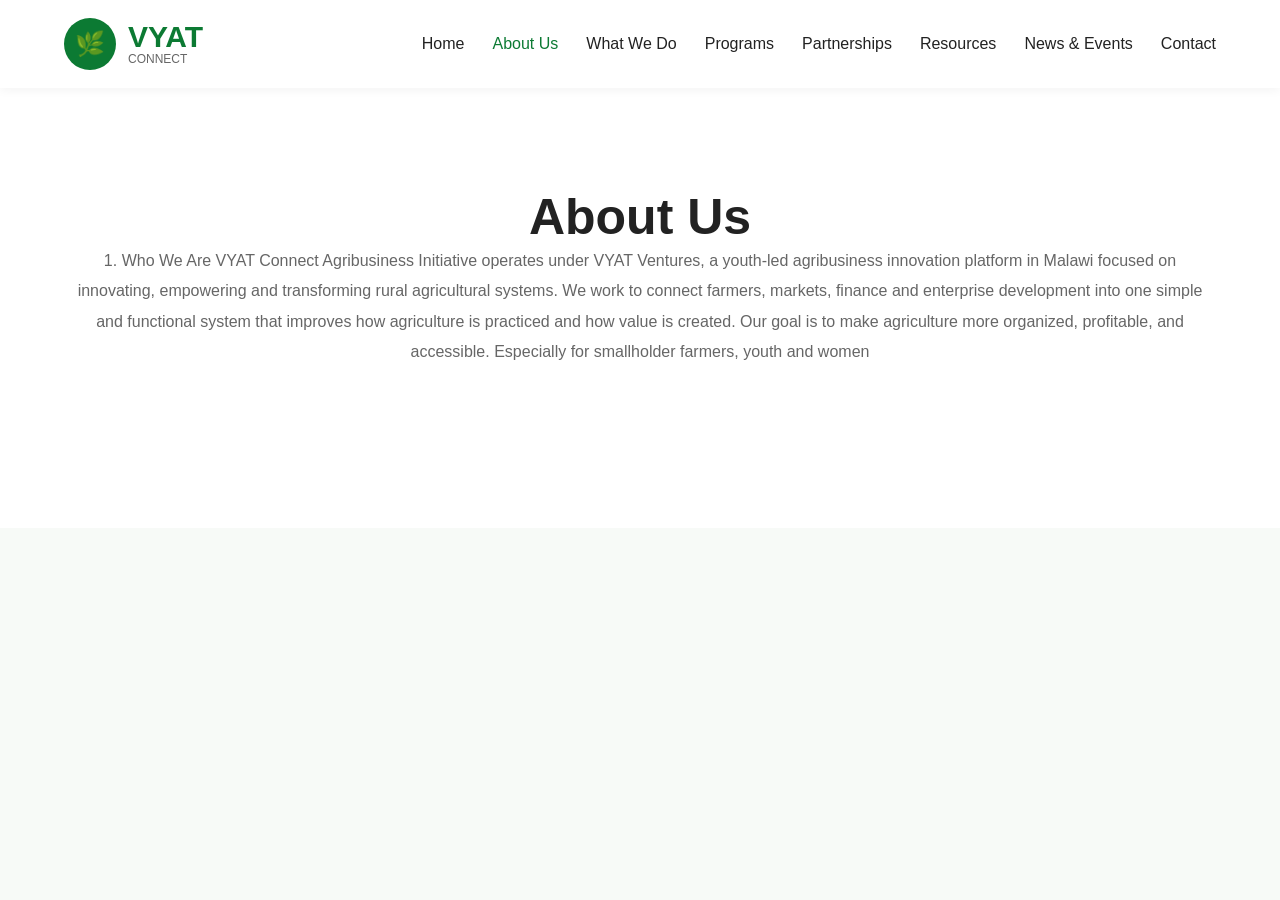
==== about.html @ 8e6dfffa "Add files via upload" ====
<!DOCTYPE html>
<html lang="en">
<head>
  <meta charset="UTF-8">
  <meta name="viewport" content="width=device-width, initial-scale=1.0">
  <title>About Us</title>

  <link rel="stylesheet" href="style.css">
</head>

<body>

<header class="navbar">

  <div class="logo">
    <div class="logo-icon">🌿</div>

    <div>
      <h1>VYAT</h1>
      <p>CONNECT</p>
    </div>
  </div>

  <nav>

    <a href="index.html">Home</a>
    <a class="active" href="about.html">About Us</a>
    <a href="services.html">What We Do</a>
    <a href="programs.html">Programs</a>
    <a href="partnerships.html">Partnerships</a>
    <a href="resources.html">Resources</a>
    <a href="news.html">News & Events</a>
    <a href="contact.html">Contact</a>

  </nav>

</header>

<section class="services">

  <div class="section-center">

    <h2>About Us</h2>

    <p class="about-text">
      1. Who We Are
      
VYAT Connect Agribusiness Initiative operates under VYAT Ventures, a youth-led agribusiness innovation platform in Malawi focused on innovating, empowering and transforming rural agricultural systems.
We work to connect farmers, markets, finance and enterprise development into one simple and functional system that improves how agriculture is practiced and how value is created.
Our goal is to make agriculture more organized, profitable, and accessible. Especially for smallholder farmers, youth and women

    </p>

  </div>

</section>

</body>
</html>
---- style.css ----
*{
  margin:0;
  padding:0;
  box-sizing:border-box;
}

body{
  font-family:'Poppins',sans-serif;
  background:#f7faf7;
  color:#222;
}

/* NAVBAR */

.navbar{
  width:100%;
  background:white;
  padding:18px 5%;
  display:flex;
  justify-content:space-between;
  align-items:center;
  position:sticky;
  top:0;
  z-index:1000;
  box-shadow:0 2px 10px rgba(0,0,0,0.05);
}

.logo{
  display:flex;
  align-items:center;
  gap:12px;
}

.logo-icon{
  width:52px;
  height:52px;
  background:#0c7a33;
  border-radius:50%;
  display:flex;
  justify-content:center;
  align-items:center;
  color:white;
  font-size:24px;
}

.logo h1{
  font-size:30px;
  color:#0c7a33;
  line-height:1;
}

.logo p{
  font-size:12px;
  color:#666;
}

nav{
  display:flex;
  gap:28px;
}

nav a{
  text-decoration:none;
  color:#222;
  font-weight:500;
  transition:0.3s;
}

nav a:hover,
nav .active{
  color:#0c7a33;
}

.partner-btn{
  background:#0c7a33;
  color:white;
  border:none;
  padding:14px 26px;
  border-radius:10px;
  font-weight:600;
  cursor:pointer;
}

/* HERO */

.hero{
  height:90vh;
  background:url('https://images.unsplash.com/photo-1500937386664-56d1dfef3854?q=80&w=2070&auto=format&fit=crop');
  background-size:cover;
  background-position:center;
  position:relative;
  display:flex;
  align-items:center;
  padding:0 6%;
}

.overlay{
  position:absolute;
  inset:0;
  background:rgba(0,0,0,0.45);
}

.hero-content{
  position:relative;
  z-index:2;
  color:white;
  max-width:750px;
}

.hero-small{
  color:#8df0a8;
  letter-spacing:2px;
  font-weight:600;
  margin-bottom:20px;
}

.hero h1{
  font-size:72px;
  line-height:1.1;
  margin-bottom:30px;
}

.hero-text{
  font-size:20px;
  line-height:1.9;
  margin-bottom:35px;
}

.hero-buttons{
  display:flex;
  gap:20px;
  flex-wrap:wrap;
}

.green-btn{
  background:#0c7a33;
  color:white;
  border:none;
  padding:18px 32px;
  border-radius:14px;
  font-weight:600;
  cursor:pointer;
}

.white-btn{
  background:white;
  color:#0c7a33;
  border:none;
  padding:18px 32px;
  border-radius:14px;
  font-weight:600;
  cursor:pointer;
}

.green-text{
  color:#0c7a33;
}

/* FLOATING */

.floating-box{
  width:90%;
  margin:auto;
  margin-top:-60px;
  background:white;
  border-radius:25px;
  padding:40px;
  display:grid;
  grid-template-columns:repeat(5,1fr);
  gap:25px;
  position:relative;
  z-index:10;
  box-shadow:0 10px 30px rgba(0,0,0,0.08);
}

.floating-card{
  text-align:center;
}

.floating-card h3,
.floating-card h4{
  color:#0c7a33;
}

.emoji{
  font-size:32px;
  margin-bottom:15px;
}

/* ABOUT */

.about{
  padding:120px 6%;
  display:grid;
  grid-template-columns:1fr 1fr 1fr;
  gap:50px;
  align-items:center;
}

.section-small{
  color:#0c7a33;
  font-weight:700;
  margin-bottom:18px;
}

.about h2{
  font-size:50px;
  line-height:1.2;
  margin-bottom:25px;
}

.about-text{
  color:#666;
  line-height:1.9;
  margin-bottom:30px;
}

.about-image img{
  width:100%;
  height:450px;
  object-fit:cover;
  border-radius:25px;
}

.mission-card{
  background:white;
  padding:35px;
  border-radius:20px;
  margin-bottom:25px;
  box-shadow:0 5px 20px rgba(0,0,0,0.06);
}

.mission-card h3{
  color:#0c7a33;
  margin-bottom:15px;
}

/* SERVICES */

.services{
  padding:100px 6%;
  background:white;
}

.section-center{
  text-align:center;
  margin-bottom:60px;
}

.section-center h2{
  font-size:50px;
}

.service-grid{
  display:grid;
  grid-template-columns:repeat(6,1fr);
  gap:20px;
}

.service-card{
  background:#f7faf7;
  padding:35px 25px;
  border-radius:20px;
  text-align:center;
  transition:0.3s;
}

.service-card:hover{
  transform:translateY(-8px);
}

.service-icon{
  width:70px;
  height:70px;
  background:#dff7e5;
  border-radius:50%;
  display:flex;
  justify-content:center;
  align-items:center;
  margin:auto;
  margin-bottom:20px;
  font-size:30px;
}

/* FOCUS */

.focus{
  padding:100px 6%;
}

.focus-grid{
  display:grid;
  grid-template-columns:repeat(5,1fr);
  gap:20px;
}

.focus-card{
  background:white;
  border-radius:20px;
  overflow:hidden;
  box-shadow:0 5px 20px rgba(0,0,0,0.06);
}

.focus-card img{
  width:100%;
  height:200px;
  object-fit:cover;
}

.focus-content{
  padding:20px;
}

/* PARTNERS */

.partners{
  background:linear-gradient(to right,#023714,#0c7a33);
  color:white;
  padding:100px 6%;
  display:grid;
  grid-template-columns:1fr 1fr;
  gap:60px;
}

.white{
  color:#9ff5b5;
}

.partners h2{
  font-size:52px;
  margin-bottom:25px;
}

.partners p{
  line-height:1.9;
  margin-bottom:35px;
}

.partners-grid{
  display:grid;
  grid-template-columns:repeat(2,1fr);
  gap:20px;
}

.partner-card{
  background:rgba(255,255,255,0.1);
  padding:35px;
  border-radius:18px;
  text-align:center;
  backdrop-filter:blur(10px);
}

/* STATS */

.stats{
  padding:80px 6%;
  background:white;
  display:grid;
  grid-template-columns:repeat(5,1fr);
  text-align:center;
}

.stat h2{
  color:#0c7a33;
  font-size:50px;
  margin-bottom:10px;
}

/* FOOTER */

footer{
  background:#01220d;
  color:white;
  padding:80px 6% 30px;
}

.footer-grid{
  display:grid;
  grid-template-columns:2fr 1fr 1fr 1fr;
  gap:50px;
}

.footer-grid p,
.footer-grid li{
  color:#ccc;
  line-height:2;
  list-style:none;
}

.footer-grid h2,
.footer-grid h3{
  margin-bottom:20px;
}

.copyright{
  border-top:1px solid rgba(255,255,255,0.1);
  margin-top:50px;
  padding-top:25px;
  text-align:center;
  color:#aaa;
}

/* RESPONSIVE */

@media(max-width:1200px){

  .service-grid{
    grid-template-columns:repeat(3,1fr);
  }

  .focus-grid{
    grid-template-columns:repeat(2,1fr);
  }

  .about{
    grid-template-columns:1fr;
  }

  .floating-box{
    grid-template-columns:repeat(2,1fr);
  }

  .stats{
    grid-template-columns:repeat(2,1fr);
    gap:40px;
  }
}

@media(max-width:768px){

  nav{
    display:none;
  }

  .hero h1{
    font-size:48px;
  }

  .service-grid,
  .focus-grid,
  .partners,
  .stats,
  .footer-grid,
  .floating-box{
    grid-template-columns:1fr;
  }

  .partners-grid{
    grid-template-columns:1fr;
  }
}
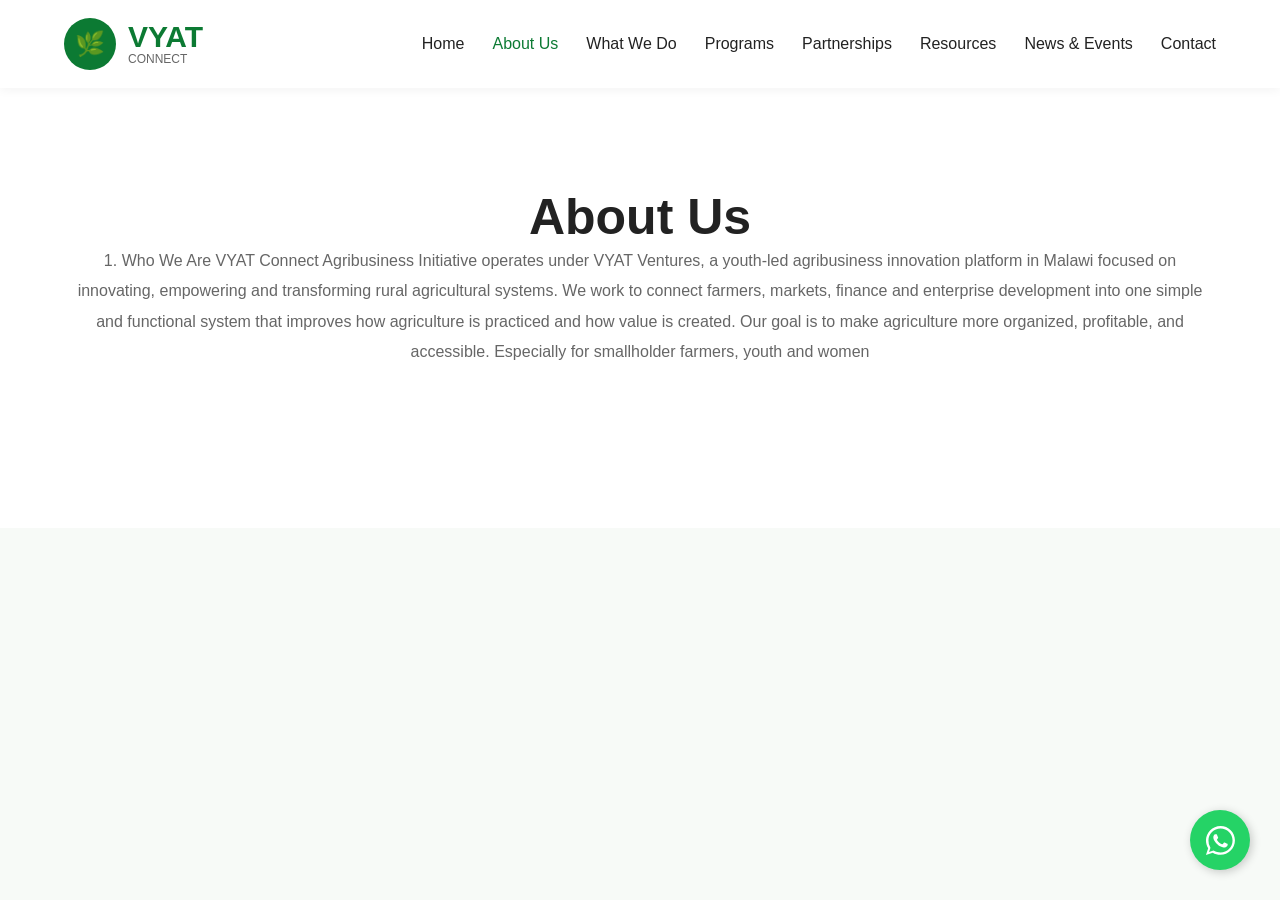
==== commit cb72ed67: "Prepare app for Vercel deployment" ====
--- a/about.html
+++ b/about.html
@@ -34,6 +34,7 @@
 
   </nav>
 
+  <button class="hamburger" id="hamburger">?</button>
 </header>
 
 <section class="services">
@@ -55,5 +56,6 @@
 
 </section>
 
+<script src="script.js"></script>
 </body>
-</html>+</html>
--- a/style.css
+++ b/style.css
@@ -400,6 +400,16 @@
   color:#aaa;
 }
 
+/* HAMBURGER MENU */
+.hamburger {
+  display: none;
+  font-size: 30px;
+  cursor: pointer;
+  background: none;
+  border: none;
+  color: #0c7a33;
+}
+
 /* RESPONSIVE */
 
 @media(max-width:1200px){
@@ -426,10 +436,119 @@
   }
 }
 
+/* WHATSAPP FLOAT */
+.whatsapp-float {
+  position: fixed;
+  bottom: 30px;
+  right: 30px;
+  background-color: #25D366;
+  color: white;
+  border-radius: 50%;
+  width: 60px;
+  height: 60px;
+  display: flex;
+  justify-content: center;
+  align-items: center;
+  font-size: 30px;
+  box-shadow: 2px 2px 10px rgba(0,0,0,0.2);
+  z-index: 1000;
+  text-decoration: none;
+  transition: transform 0.3s ease;
+}
+
+.whatsapp-float:hover {
+  transform: scale(1.1);
+  background-color: #128C7E;
+  color: white;
+}
+
+/* CONTACT FORM */
+.contact-container {
+  max-width: 600px;
+  margin: 0 auto;
+  background: white;
+  padding: 40px;
+  border-radius: 20px;
+  box-shadow: 0 10px 30px rgba(0,0,0,0.08);
+  text-align: left;
+}
+
+.contact-container h3 {
+  color: #0c7a33;
+  margin-bottom: 20px;
+  text-align: center;
+}
+
+.form-group {
+  margin-bottom: 20px;
+}
+
+.form-group label {
+  display: block;
+  font-weight: 600;
+  margin-bottom: 8px;
+  color: #333;
+}
+
+.form-group input,
+.form-group textarea {
+  width: 100%;
+  padding: 12px;
+  border: 1px solid #ddd;
+  border-radius: 10px;
+  font-size: 15px;
+  outline: none;
+  transition: 0.3s;
+}
+
+.form-group input:focus,
+.form-group textarea:focus {
+  border-color: #0c7a33;
+  box-shadow: 0 0 5px rgba(12, 122, 51, 0.3);
+}
+
+.submit-btn {
+  width: 100%;
+  background: #0c7a33;
+  color: white;
+  padding: 15px;
+  border: none;
+  border-radius: 10px;
+  font-size: 16px;
+  font-weight: bold;
+  cursor: pointer;
+  transition: 0.3s;
+}
+
+.submit-btn:hover {
+  background: #095925;
+}
+
 @media(max-width:768px){
 
+  .hamburger {
+    display: block;
+  }
+
   nav{
-    display:none;
+    position: absolute;
+    top: 100%;
+    left: 0;
+    width: 100%;
+    background: white;
+    flex-direction: column;
+    padding: 20px 5%;
+    box-shadow: 0 10px 10px rgba(0,0,0,0.05);
+    display: none;
+    gap: 15px;
+  }
+
+  nav.active {
+    display: flex;
+  }
+
+  .partner-btn-link {
+    display: none;
   }
 
   .hero h1{
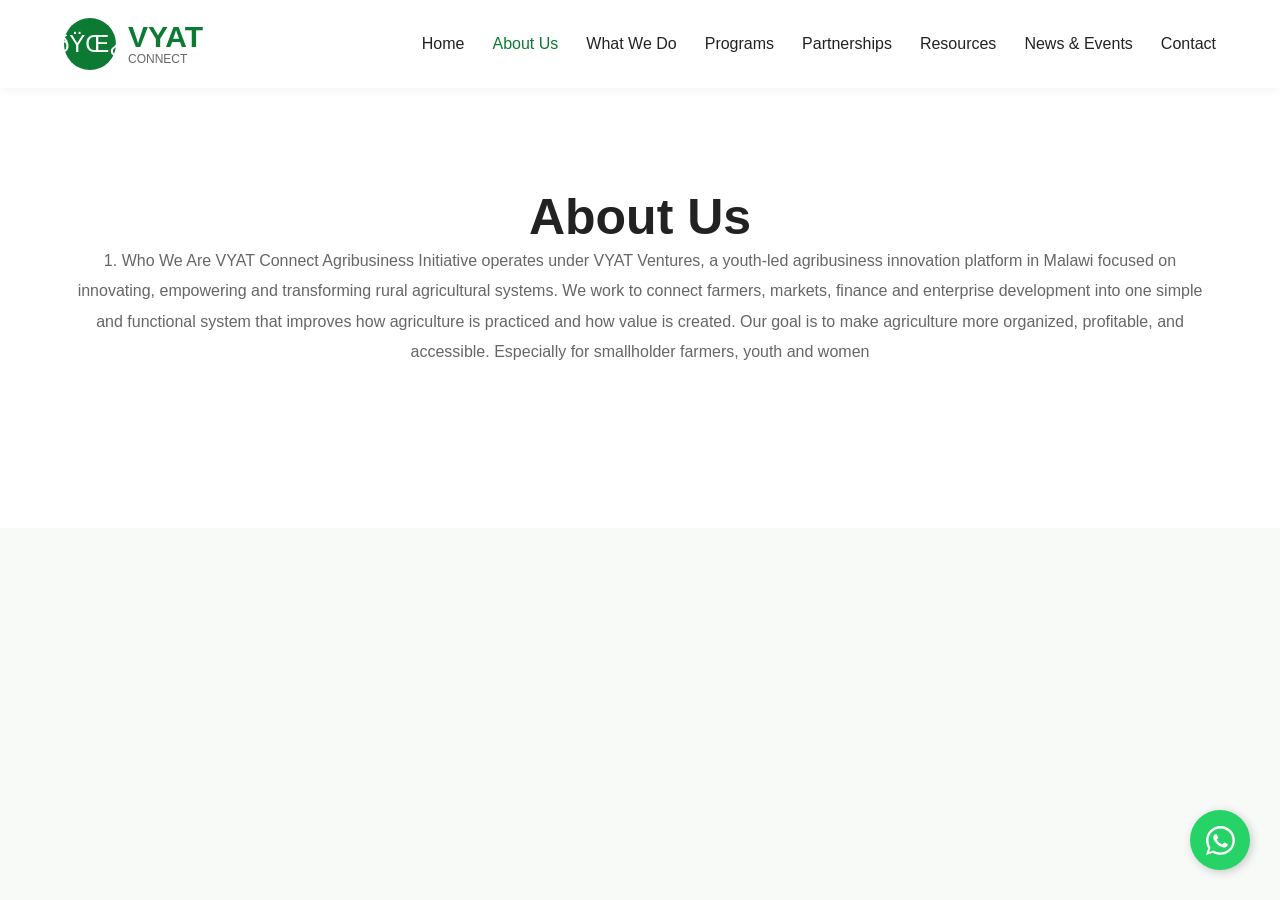
==== commit a147eec2: "Fix WhatsApp button, add Farmer Login link, and link Partner buttons to contact form" ====
--- a/about.html
+++ b/about.html
@@ -1,4 +1,4 @@
-<!DOCTYPE html>
+﻿<!DOCTYPE html>
 <html lang="en">
 <head>
   <meta charset="UTF-8">
@@ -13,7 +13,7 @@
 <header class="navbar">
 
   <div class="logo">
-    <div class="logo-icon">🌿</div>
+    <div class="logo-icon">ðŸŒ¿</div>
 
     <div>
       <h1>VYAT</h1>
@@ -34,7 +34,7 @@
 
   </nav>
 
-  <button class="hamburger" id="hamburger">?</button>
+  <button class="hamburger" id="hamburger">☰</button>
 </header>
 
 <section class="services">
